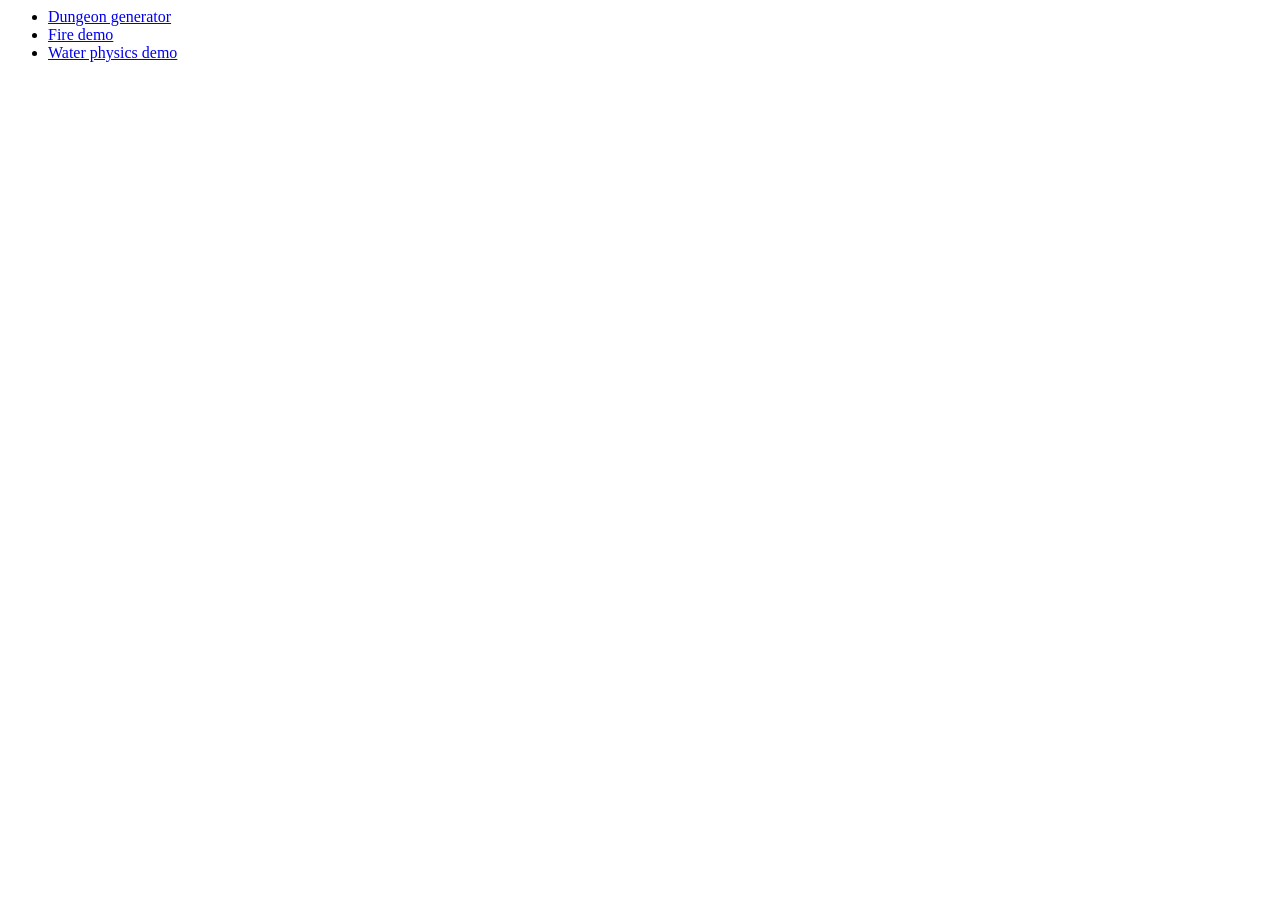
==== index.html @ 18e3e056 "Initial commit" ====
<head>
	
</head>
<body>
	<ul>
		<li>
			<a href="dungeon.html">Dungeon generator</a>
		</li>
		<li>
			<a href="fire.html">Fire demo</a>
		</li>
		<li>
			<a href="water.html">Water physics demo</a>
		</li>
	</ul>	
</body>
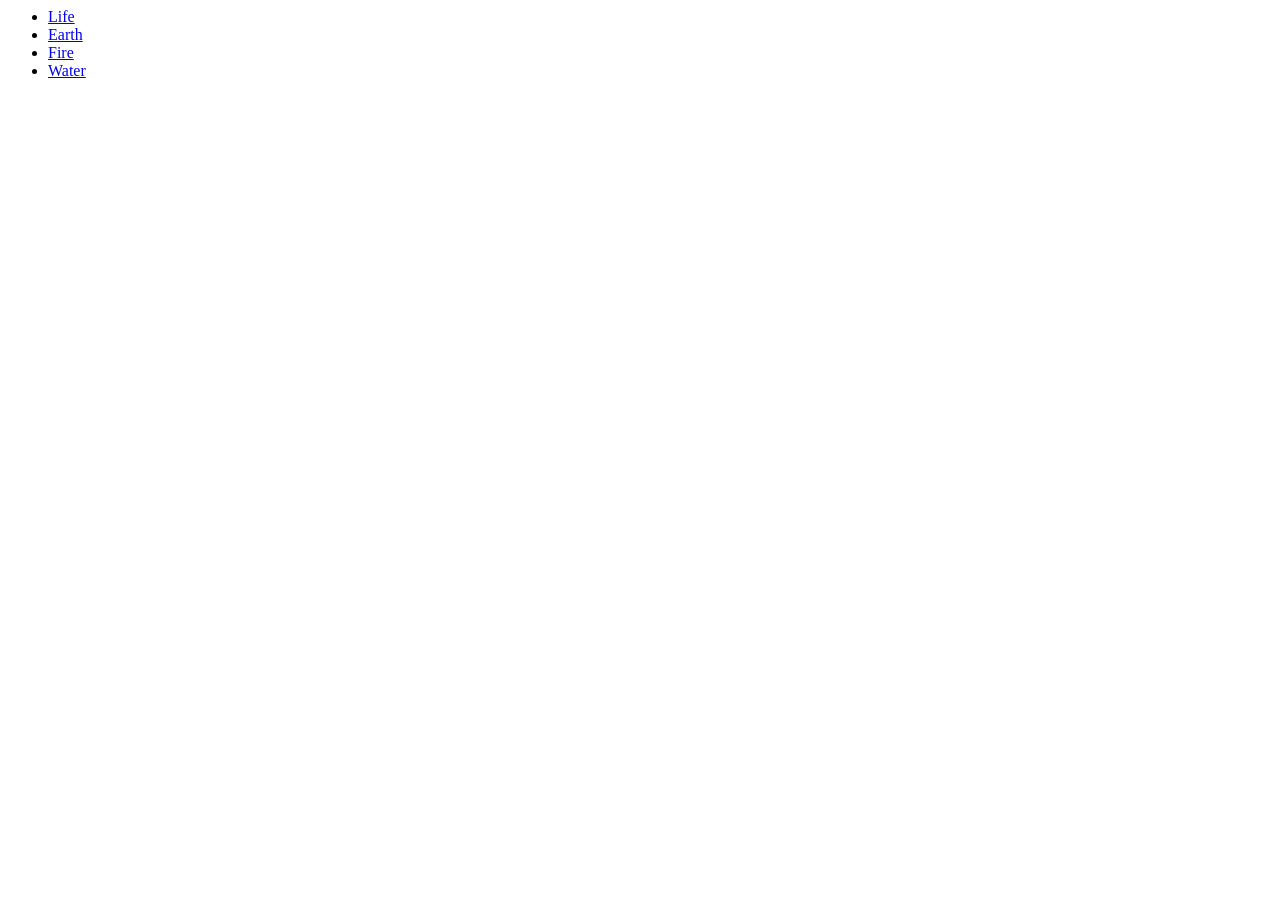
==== commit 016524b2: "Updated life script" ====
--- a/index.html
+++ b/index.html
@@ -4,13 +4,16 @@
 <body>
 	<ul>
 		<li>
-			<a href="dungeon.html">Dungeon generator</a>
+			<a href="life.html">Life</a>
 		</li>
 		<li>
-			<a href="fire.html">Fire demo</a>
+			<a href="dungeon.html">Earth</a>
 		</li>
 		<li>
-			<a href="water.html">Water physics demo</a>
+			<a href="fire.html">Fire</a>
+		</li>
+		<li>
+			<a href="water.html">Water</a>
 		</li>
 	</ul>	
 </body>
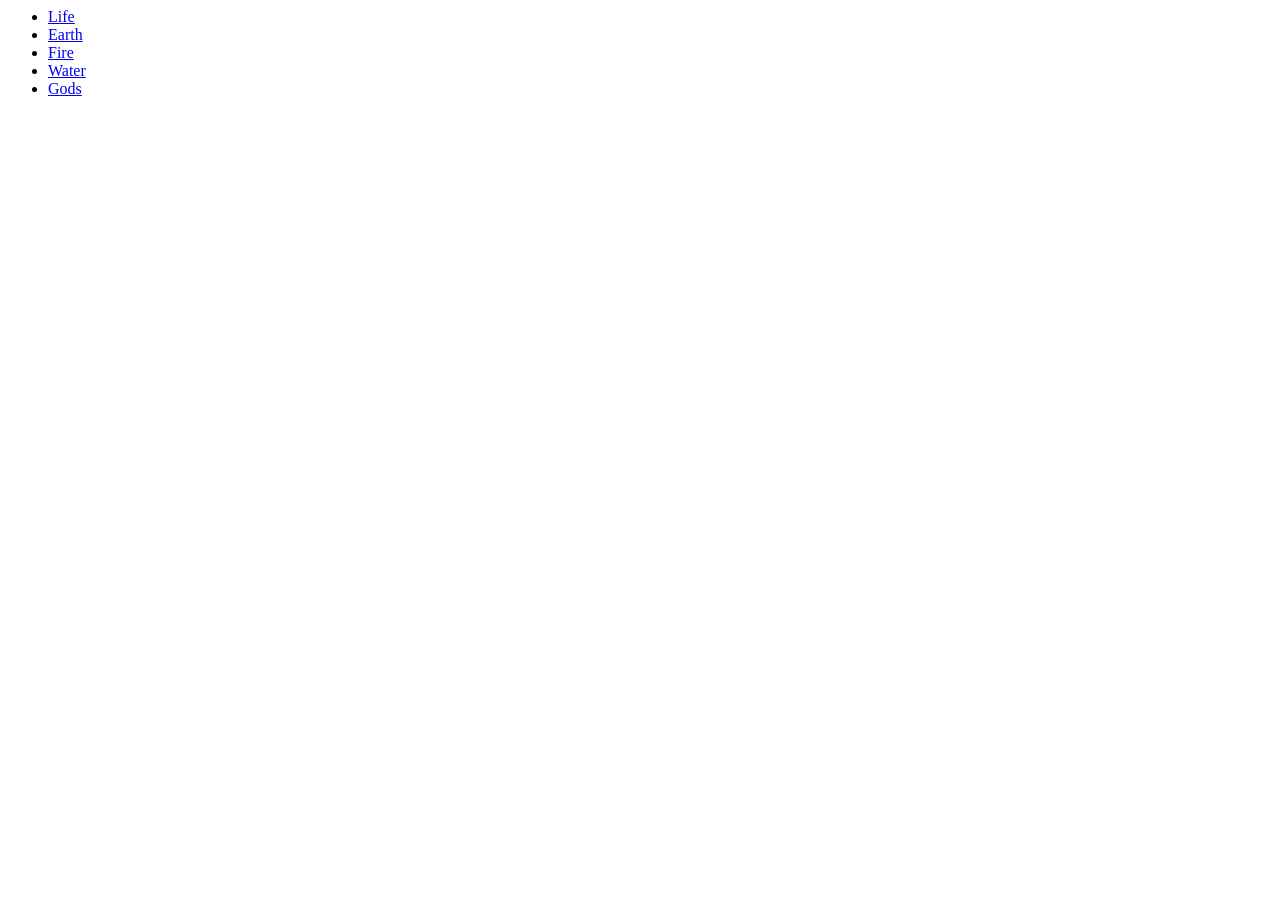
==== commit 6a849d2f: "Added procedural generation of pantheons using very naive Markov chains" ====
--- a/index.html
+++ b/index.html
@@ -15,5 +15,8 @@
 		<li>
 			<a href="water.html">Water</a>
 		</li>
+		<li>
+			<a href="gods.html">Gods</a>
+		</li>
 	</ul>	
 </body>
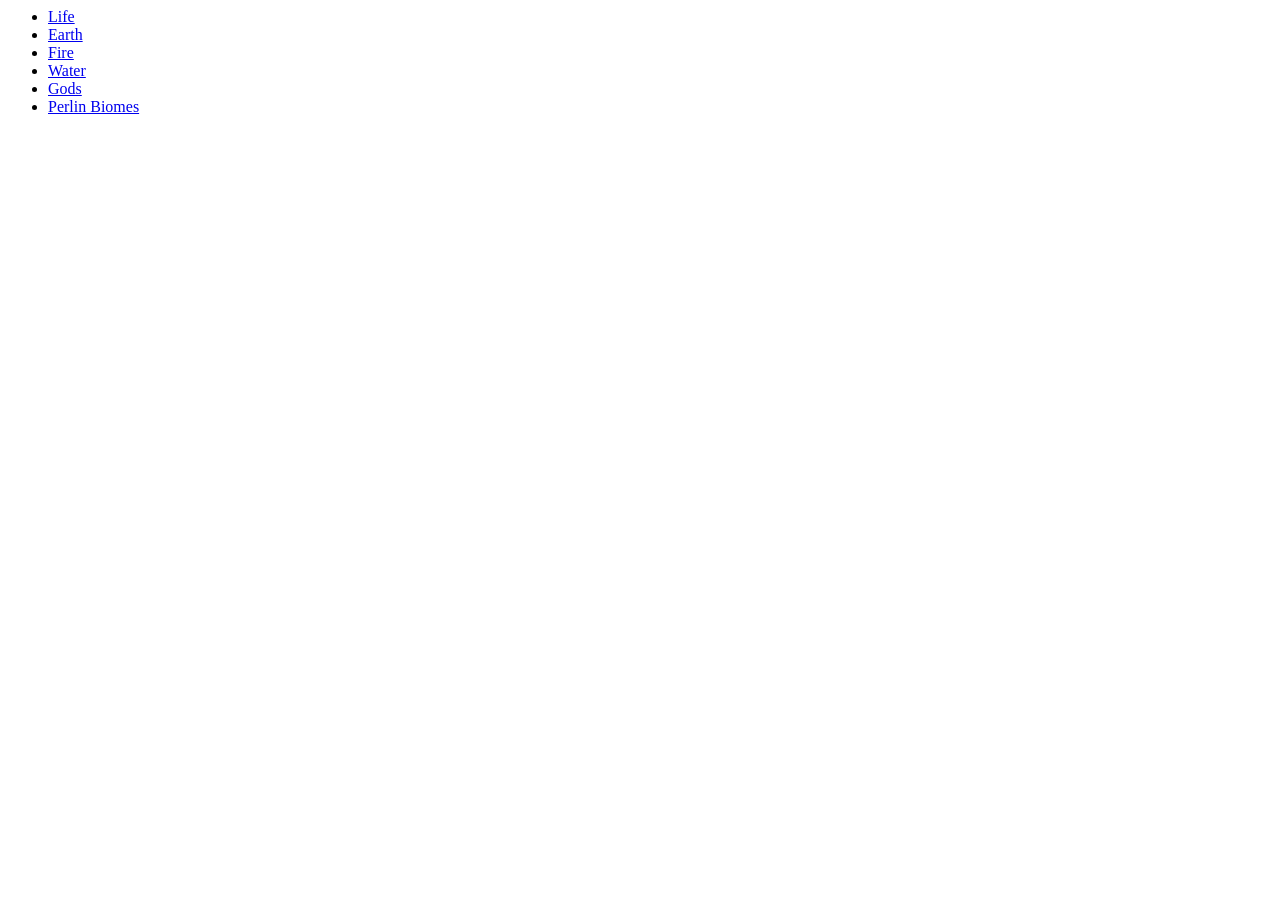
==== commit 2851760a: "Add GTM to all pages" ====
--- a/index.html
+++ b/index.html
@@ -1,7 +1,17 @@
 <head>
-	
+	<!-- Google Tag Manager -->
+	<script>(function(w,d,s,l,i){w[l]=w[l]||[];w[l].push({'gtm.start':
+	new Date().getTime(),event:'gtm.js'});var f=d.getElementsByTagName(s)[0],
+	j=d.createElement(s),dl=l!='dataLayer'?'&l='+l:'';j.async=true;j.src=
+	'https://www.googletagmanager.com/gtm.js?id='+i+dl;f.parentNode.insertBefore(j,f);
+	})(window,document,'script','dataLayer','GTM-N2RHJV7');</script>
+	<!-- End Google Tag Manager -->	
 </head>
 <body>
+	<!-- Google Tag Manager (noscript) -->
+	<noscript><iframe src="https://www.googletagmanager.com/ns.html?id=GTM-N2RHJV7"
+	height="0" width="0" style="display:none;visibility:hidden"></iframe></noscript>
+	<!-- End Google Tag Manager (noscript) -->
 	<ul>
 		<li>
 			<a href="life.html">Life</a>
@@ -18,5 +28,8 @@
 		<li>
 			<a href="gods.html">Gods</a>
 		</li>
+		<li>
+			<a href="perlin-biome.html">Perlin Biomes</a>
+		</li>
 	</ul>	
 </body>
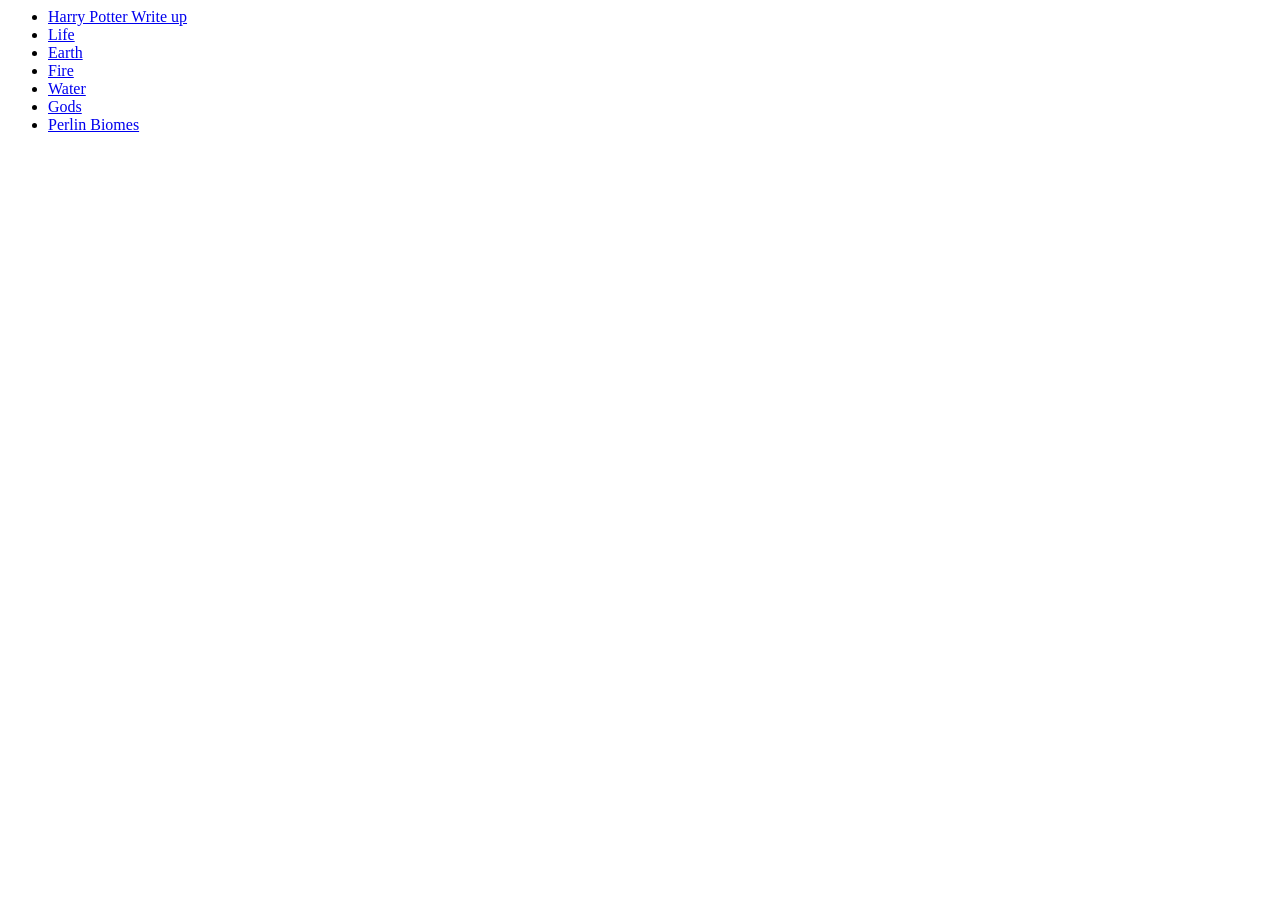
==== commit d89ed351: "Added Harry Potter writeup" ====
--- a/index.html
+++ b/index.html
@@ -5,7 +5,13 @@
 	j=d.createElement(s),dl=l!='dataLayer'?'&l='+l:'';j.async=true;j.src=
 	'https://www.googletagmanager.com/gtm.js?id='+i+dl;f.parentNode.insertBefore(j,f);
 	})(window,document,'script','dataLayer','GTM-N2RHJV7');</script>
-	<!-- End Google Tag Manager -->	
+	<!-- End Google Tag Manager -->
+	<script>
+	  !function(){var analytics=window.analytics=window.analytics||[];if(!analytics.initialize)if(analytics.invoked)window.console&&console.error&&console.error("Segment snippet included twice.");else{analytics.invoked=!0;analytics.methods=["trackSubmit","trackClick","trackLink","trackForm","pageview","identify","reset","group","track","ready","alias","debug","page","once","off","on"];analytics.factory=function(t){return function(){var e=Array.prototype.slice.call(arguments);e.unshift(t);analytics.push(e);return analytics}};for(var t=0;t<analytics.methods.length;t++){var e=analytics.methods[t];analytics[e]=analytics.factory(e)}analytics.load=function(t,e){var n=document.createElement("script");n.type="text/javascript";n.async=!0;n.src="https://cdn.segment.com/analytics.js/v1/"+t+"/analytics.min.js";var a=document.getElementsByTagName("script")[0];a.parentNode.insertBefore(n,a);analytics._loadOptions=e};analytics.SNIPPET_VERSION="4.1.0";
+	  analytics.load("qs7KP1SrnlSjcbhibs72qinBI5zYiNpm");
+	  analytics.page();
+	  }}();
+	</script>
 </head>
 <body>
 	<!-- Google Tag Manager (noscript) -->
@@ -13,6 +19,9 @@
 	height="0" width="0" style="display:none;visibility:hidden"></iframe></noscript>
 	<!-- End Google Tag Manager (noscript) -->
 	<ul>
+		<li>
+			<a href="harry-potter.html">Harry Potter Write up</a>
+		</li>
 		<li>
 			<a href="life.html">Life</a>
 		</li>
